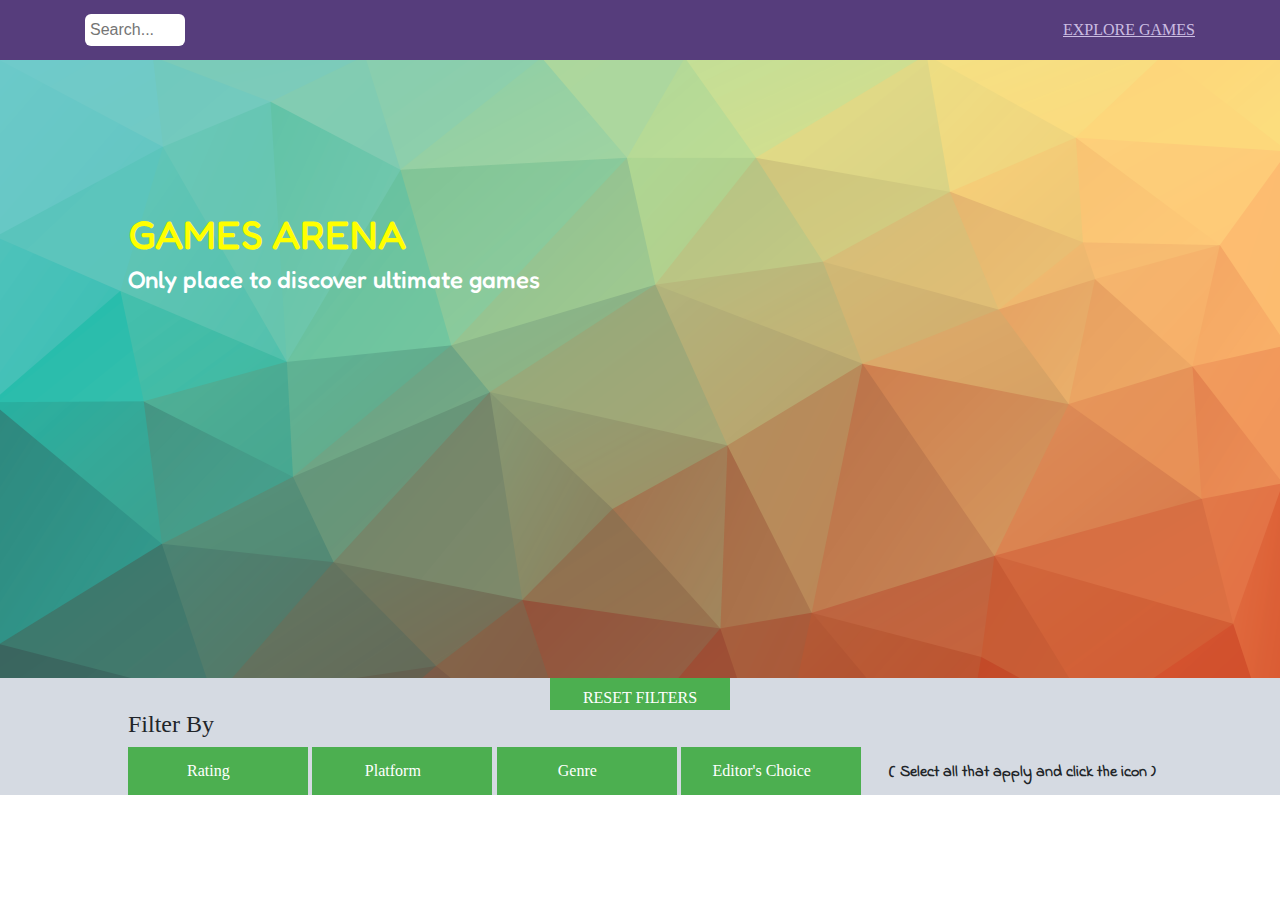
==== index.html @ 12914648 "No results page and star icon missing" ====
<!DOCTYPE html>
<html>
<head>
	<title>Games Arena</title>

	<!-- Index CSS -->
	<link rel="stylesheet" type="text/css" href="assets/css/style.css">

	<!-- Font Awesome -->
	<link rel="stylesheet" href="https://use.fontawesome.com/releases/v5.2.0/css/all.css" integrity="sha384-hWVjflwFxL6sNzntih27bfxkr27PmbbK/iSvJ+a4+0owXq79v+lsFkW54bOGbiDQ" crossorigin="anonymous">

	<!-- Google Fonts -->
	<link href="https://fonts.googleapis.com/css?family=Baloo+Bhai|Fredoka+One|Indie+Flower|Jua" rel="stylesheet">

	<!-- Latest compiled and minified CSS -->
	<link rel="stylesheet" href="assets/css/bootstrap.min.css">

</head>
<body>
	<nav class="navbar navbar-expand-sm navbar-light fixed-top">
	  <div class="container">
	  	<form autocomplete="off">
		  <div class="autocomplete" style="width:200px;">
		    <input id="myInput" type="text" name="myCountry" placeholder="Search...">
		    <button type="submit"><i class="fas fa-search"></i></button>
		  </div>
		</form>
	  	<a id="filterToggle" href="#filterNavContain"><u>EXPLORE GAMES</u></a>
	  </div>
	</nav>
	
	<div id="navBelow">
		<h1>GAMES ARENA</h1>
		<h4 style="color: white">Only place to discover ultimate games</h3>
	</div>
	<div id="filterNavContain">
		<div style="text-align: center;">
				<button class="dropbtn" id="resetFilter" style="height: 32px">RESET FILTERS</button>
			</div>
		<div id="filterNav">

			<div class="dropdown" id="drop1">
				<h4 style="font-family: 'Baloo Bhai', cursive;">Filter By</h4>
				<button class="dropbtn">Rating<i class="fa fa-caret-down"></i></button>
				<div class="dropdown-content">
					<label><input id="sort1" type="radio" name="X">Low to High</label><br>
					<label><input id="sort2" type="radio" name="X">High to Low</label><br>
					<label><input type="radio" id="sort3" name="X">None</label>
				</div>
			</div>

			<div id="drop2" class="dropdown">
				<button class="dropbtn">Platform<i class="fa fa-caret-down"></i></button>
				<div class="dropdown-content">
				    
				</div>
			</div>

			<div class="dropdown" id="drop3">
				<button class="dropbtn">Genre<i class="fa fa-caret-down"></i></button>
				<div class="dropdown-content">
					
				</div>
			</div>

			<div class="dropdown" id="drop4">
				<button class="dropbtn">Editor's Choice<i class="fa fa-caret-down"></i></button>
				<div class="dropdown-content">
					<label><input id="ch1" type="radio" name="abc">Yes</label><br>
				    <label><input id="ch2" type="radio" name="abc">No</label><br>
				    <label><input type="radio" name="abc">Doesn't matter</label>
				</div>
			</div>

			<button id="filterIcon"><i class="fas fa-filter"></i></button>
			
			<span><strong>( Select all that apply and click the icon )</strong></span>
		</div>
	</div>

	<div id="paging" style="text-align: center">
	
	</div>

	<div id="mainData" class="container">
		<div class="row">
			
		</div>	
	</div>



	<!-- jQuery library -->
	<script src="assets/js/lib/jquery-3.3.1.min.js"></script>

	<!-- Popper JS -->
	<script src="assets/js/lib/popper.min.js"></script>

	<!-- Latest compiled JavaScript -->
	<script src="assets/js/lib/bootstrap.min.js"></script>

	<!-- Pagination -->
	<script type="text/javascript" src="assets/js/lib/jquery.bootpag.min.js"></script>

	<!-- Index Javascipt -->
	<script type="text/javascript" src="assets/js/main.js"></script>
</body>
</html>
---- assets/css/style.css ----
body {
    padding-top: 60px;
}
.navbar {
    min-height: 60px;
	background: #563d7c;
}

*:focus {
   outline: none !important;
   box-shadow: none;
}

i {
  color: black;
  padding: 0.5em 0.6em;
}

input[type=text] {
    border-radius: 6px;
	padding-left: 5px;
	border: none;
	height: 32px;
    width: 100px;
    -webkit-transition: width 0.4s ease-in-out;
    transition: width 0.4s ease-in-out;
}

input[type=text]:focus {
    width: 80%;
}

.autocomplete {
  position: relative;
  display: inline-block;
}

.autocomplete-items {
  position: absolute;
}

.autocomplete-items div {
  width: 160px;
  border-radius: 6px;
  padding: 10px;
  cursor: pointer;
  background-color: #fff; 
  border-bottom: 1px solid #d4d4d4; 
}

.autocomplete-items div:hover {
  background-color: #e9e9e9; 
}

button {
    font-family: 'Baloo Bhai', cursive !important;
	padding: 0;
	background: transparent;
	border: none;
}

i:hover {
	box-shadow: 0 0 11px rgba(65,33,33,.2);
}

.dropbtn {
	min-width:180px;
    background-color: #4CAF50;
    color: white;
    padding: 8px;
    height: 48px;
}

.dropdown {
    position: relative;
    display: inline-block;
}

.dropdown-content {
    display: none;
    min-width: 180px;
    position: absolute;
    background-color: #f1f1f1;
    box-shadow: 0px 8px 16px 0px rgba(0,0,0,0.5);
    z-index: 2;
}

.dropdown:hover .dropdown-content {
	display: block;
}

.dropdown:hover .dropbtn {
	background-color: #3e8e41;
}

input[type=radio] {
	margin-right: 5px;
    margin-left: 5px;
}

input[type=checkbox] {
	margin-right: 5px;
    margin-left: 5px;
}

i:hover {
	cursor: pointer;
}

button:hover {
	cursor: pointer;
}

#filterToggle {
    font-family: 'Baloo Bhai', cursive;
    color: #cbbde2;
}

#filterToggle:hover {
    color: white;
}

#filterNav span {
    font-family: 'Indie Flower', cursive;
}

#navBelow {
    max-width: 1400px;
    height: 618px;
    background-image: url('img/v4Qykv.png');
    background-size:cover;
    padding-left: 10%;
    padding-top: 150px;
    color: yellow;
    font-family: 'Fredoka One', cursive;
}

#filterNavContain {
    background: #d5dae2;
}

#filterNav {
    padding-left: 10%;
}

#filterHide:hover {
    background-color: #3e8e41;
} 

.pagination {
    display: inline-block !important;
}

.pagination li {
    color: black;
    float: left;
    padding: 8px 16px;
    text-decoration: none;
}

.pagination li.active {
    background-color: #4CAF50;
    color: white;
    border-radius: 5px;
}

.pagination li:hover:not(.active) {
    background-color: #ddd;
    border-radius: 5px;
}

.pagination li:hover {
    cursor: pointer;
}

.education {
  --bg-color: #ffd861;
  --bg-color-light: #ffeeba;
  --text-color-hover: #4C5656;
  --box-shadow-color: rgba(255, 215, 97, 0.48);
}

.education1 {
  --bg-color: #B8F9D3;
  --bg-color-light: #e2fced;
  --text-color-hover: #4C5656;
  --box-shadow-color: rgba(184, 249, 211, 0.48);
}

.education2 {
  --bg-color: #CEB2FC;
  --bg-color-light: #F0E7FF;
  --text-color-hover: #fff;
  --box-shadow-color: rgba(206, 178, 252, 0.48);
}

.education3 {
  --bg-color: #DCE9FF;
  --bg-color-light: #f1f7ff;
  --text-color-hover: #4C5656;
  --box-shadow-color: rgba(220, 233, 255, 0.48);
}

.card {
  text-align: center;
  padding-top: 15px;
  width: 250px;
  height: 414px;
  background: #fff;
  border-top-right-radius: 10px;
  align-items: center;
  position: relative;
  box-shadow: 0 14px 26px rgba(0,0,0,0.04);
  transition: all 0.2s ease-out !important;
  text-decoration: none;
}

.card:hover {
  background: var(--bg-color);  
  transform: translateY(-8px) scale(1.005) translateZ(0);
  box-shadow: 0 24px 36px rgba(0,0,0,0.11),
    0 24px 46px var(--box-shadow-color);
}

.card:hover .circle {
  border-color: var(--bg-color-light);
  background: var(--bg-color);
}

.card:hover .circle:after {
  background: var(--bg-color-light);
}

.card:active {
  transform: scale(1) translateZ(0);
  box-shadow: 0 15px 24px rgba(0,0,0,0.11),
    0 15px 24px var(--box-shadow-color);
}

.circle {
  margin-bottom: 7px;
  width: 131px;
  height: 131px;
  border-radius: 50%;
  background: #fff;
  border: 2px solid var(--bg-color);
  display: flex;
  justify-content: center;
  align-items: center;
  position: relative;
  transition: all 0.3s ease-out;
}

.circle:after {
  content: "";
  width: 114px;
  height: 114px;
  display: block;
  position: absolute;
  background: var(--bg-color);
  border-radius: 50%;
  top: 7px;
  left: 7px;
  transition: opacity 0.3s ease-out;
}

.circle img {
  height: 70px;
  width: 70px;
  z-index: 1;
  transform: translateZ(0);
}

label {
    font-family: 'Jua', sans-serif;
}

.row h6 {
    font-size: 15px;
}

.row h5 {
    font-size: 20px;
}

span.stars, span.stars span {
    display: block;
    background: url('star.svg') 0 -16px repeat-x;
    width: 160px;
    height: 16px;
}

span.stars span {
    background-position: 0 0;
}

.belowOne {
    height: 80px;
} 

.circleText {
  margin: 5px auto 0 auto;
  width: 60px;
  height: 60px;
  border-radius: 50%;
  font-size: 20px;
  color: #fff;
  line-height: 60px;
  text-align: center;
  background: #38a9e4;
}

a:hover {
    text-decoration: none !important;
}

a h6 {
    color: #ff48a0;
}

.quest {
    color: black !important;
}

.ans {
    color: purple !important;
}

.questans {
    width: 250px !important;
    background-color: orange !important;
}
/*.left {
    width: 250px !important;
    margin-left: 10px !important;
    float: left !important;
}

.right {
    width: 250px !important;
    margin-right: 10px !important;
    float: right !important;
}*/
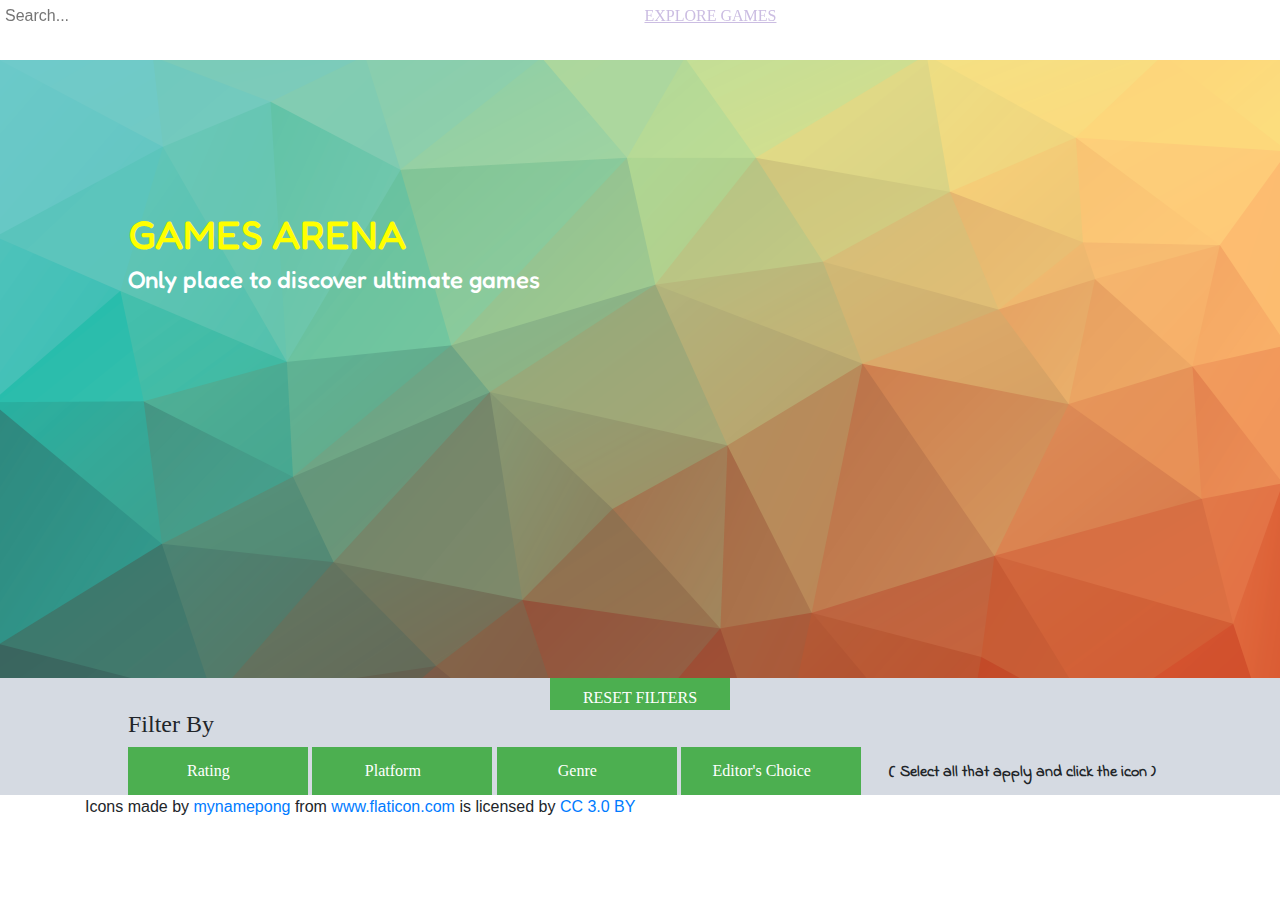
==== commit fd8bcdd3: "serve api file using node server" ====
--- a/index.html
+++ b/index.html
@@ -2,7 +2,7 @@
 <html>
 <head>
 	<title>Games Arena</title>
-
+    <link rel="shortcut icon" href="assets/favicon.ico">
 	<!-- Index CSS -->
 	<link rel="stylesheet" type="text/css" href="assets/css/style.css">
 
@@ -15,30 +15,33 @@
 	<!-- Latest compiled and minified CSS -->
 	<link rel="stylesheet" href="assets/css/bootstrap.min.css">
 
+	<!-- jQuery UI -->
+	<link rel="stylesheet" type="text/css" href="assets/css/jquery-ui.css">
+
 </head>
 <body>
-	<nav class="navbar navbar-expand-sm navbar-light fixed-top">
-	  <div class="container">
-	  	<form autocomplete="off">
-		  <div class="autocomplete" style="width:200px;">
-		    <input id="myInput" type="text" name="myCountry" placeholder="Search...">
-		    <button type="submit"><i class="fas fa-search"></i></button>
-		  </div>
-		</form>
-	  	<a id="filterToggle" href="#filterNavContain"><u>EXPLORE GAMES</u></a>
-	  </div>
-	</nav>
+	<div class="topnav fixed-top" id="myTopnav">
+		<div class="wrapper">
+			<div class="autocomplete" style="width: 50%">
+			    <input id="myInput" type="text" name="myCountry" placeholder="Search...">
+			    <button type="submit"><i class="fas fa-search"></i></button>
+			</div>
+
+			<a id="filterToggle" href="#filterNavContain"><u>EXPLORE GAMES</u></a>
+		</div>
+	</div>
 	
 	<div id="navBelow">
 		<h1>GAMES ARENA</h1>
 		<h4 style="color: white">Only place to discover ultimate games</h3>
 	</div>
+
 	<div id="filterNavContain">
 		<div style="text-align: center;">
-				<button class="dropbtn" id="resetFilter" style="height: 32px">RESET FILTERS</button>
-			</div>
+			<button class="dropbtn" id="resetFilter" style="height: 32px">RESET FILTERS</button>
+		</div>
+
 		<div id="filterNav">
-
 			<div class="dropdown" id="drop1">
 				<h4 style="font-family: 'Baloo Bhai', cursive;">Filter By</h4>
 				<button class="dropbtn">Rating<i class="fa fa-caret-down"></i></button>
@@ -86,7 +89,9 @@
 		<div class="row">
 			
 		</div>	
-	</div>
+    </div>
+    
+    <div class="container">Icons made by <a href="https://www.flaticon.com/authors/mynamepong" title="mynamepong">mynamepong</a> from <a href="https://www.flaticon.com/" 			    title="Flaticon">www.flaticon.com</a> is licensed by <a href="http://creativecommons.org/licenses/by/3.0/" title="Creative Commons BY 3.0" target="_blank">CC 3.0 BY</a></div>
 
 
 
@@ -102,6 +107,9 @@
 	<!-- Pagination -->
 	<script type="text/javascript" src="assets/js/lib/jquery.bootpag.min.js"></script>
 
+	<!-- jQuery UI --> 
+	<script type="text/javascript" src="assets/js/lib/jquery-ui.min.js"></script>
+
 	<!-- Index Javascipt -->
 	<script type="text/javascript" src="assets/js/main.js"></script>
 </body>
